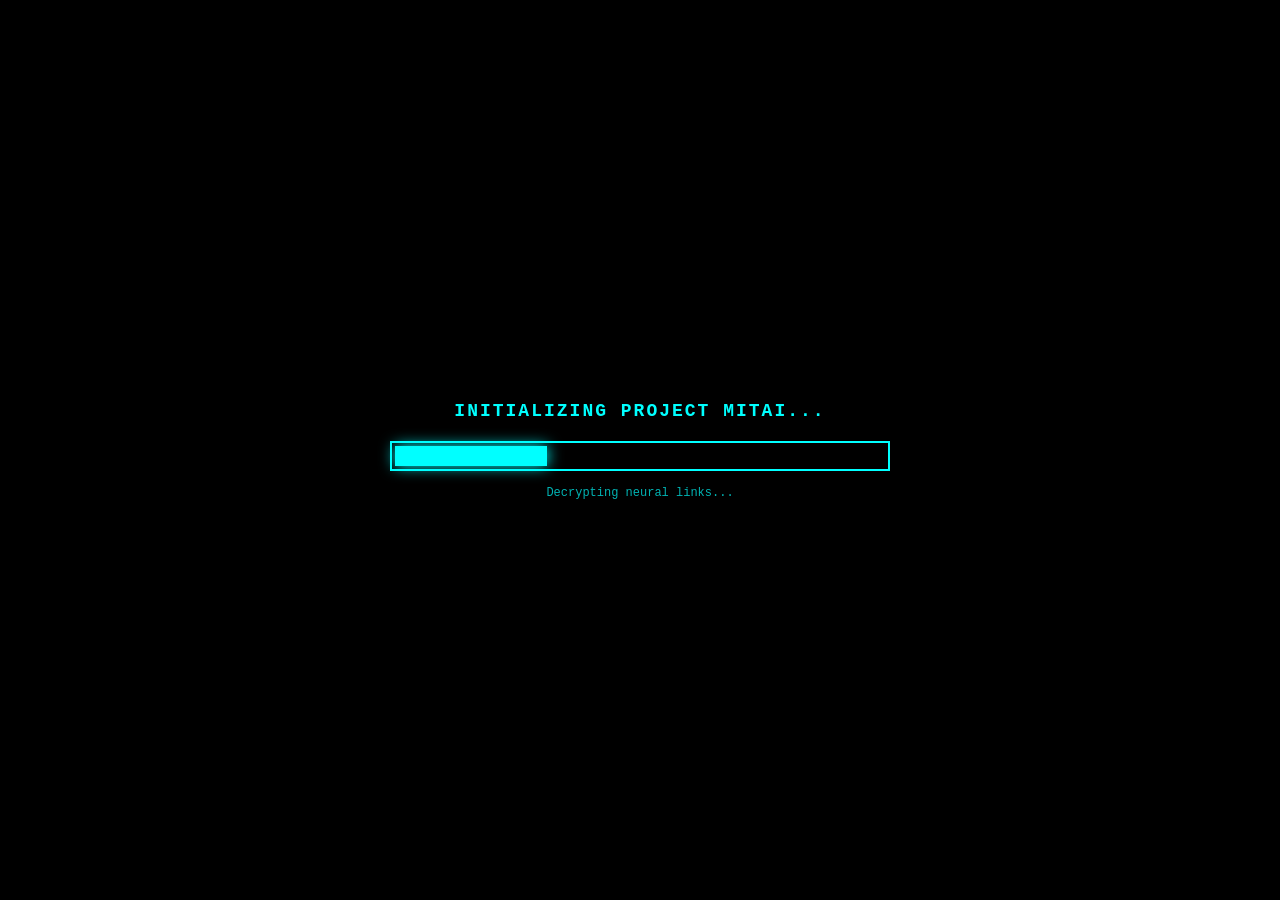
==== web/loading/loading.html @ e5fbc846 "Add files via upload" ====
<!DOCTYPE html>
<html lang="en">
<head>
    <meta charset="UTF-8">
    <meta name="viewport" content="width=device-width, initial-scale=1.0">
    <title>Project MITAI - Loading</title>
    <link rel="stylesheet" href="style_loading.css">
</head>
<body>
    <div id="loading-container">
        <h1 id="status-text">INITIALIZING PROJECT MITAI...</h1>
        <div class="progress-border">
            <div id="progress-fill"></div>
        </div>
        <p id="loading-details">Accessing internal core...</p>
    </div>
    <div id="notice-unfinished" class="full-modal" style="display: none;">
        <div class="modal-box">
            <h1>SYSTEM MESSAGE</h1>
            <p>Access denied. This section has not been implemented in Alpha Build 1.0.</p>
            <p>Please check for future updates.</p>
            <br>
            <button onclick="window.location.href='../title/title.html'" class="cyber-button">RETURN TO TITLE</button>
        </div>
    </div>
    <script src="script_loading.js"></script>
</body>
</html>
---- web/loading/style_loading.css ----
body, html {
    margin: 0;
    padding: 0;
    width: 100%;
    height: 100%;
    overflow: hidden;
    background-color: #000;
    font-family: 'Courier New', Courier, monospace;
    display: flex;
    justify-content: center;
    align-items: center;
    color: #00ffff;
}
#loading-container {
    text-align: center;
    width: 80%;
    max-width: 500px;
}
h1 {
    font-size: 18px;
    letter-spacing: 2px;
    margin-bottom: 20px;
}
.progress-border {
    border: 2px solid #00ffff;
    height: 30px;
    width: 100%;
    padding: 3px;
    box-sizing: border-box;
}
#progress-fill {
    height: 100%;
    width: 0%;
    background-color: #00ffff;
    box-shadow: 0 0 15px #00ffff;
}
#loading-details {
    margin-top: 15px;
    font-size: 12px;
    opacity: 0.7;
}
.full-modal {
    position: fixed;
    top: -10px; left: -10px;
    width: calc(100vw + 20px); 
    height: calc(100dvh + 20px);
    background: #000;
    z-index: 1000;
    display: flex;
    justify-content: center;
    align-items: center;
}
.modal-box {
    border: 3px solid #00ffff;
    padding: 40px;
    max-width: 80%;
    text-align: center;
    color: #00ffff;
}
.cyber-button {
    background: transparent;
    border: 2px solid #00ffff;
    color: #00ffff;
    padding: 10px 20px;
    cursor: pointer;
    font-family: 'Courier New', Courier, monospace;
    text-transform: uppercase;
}
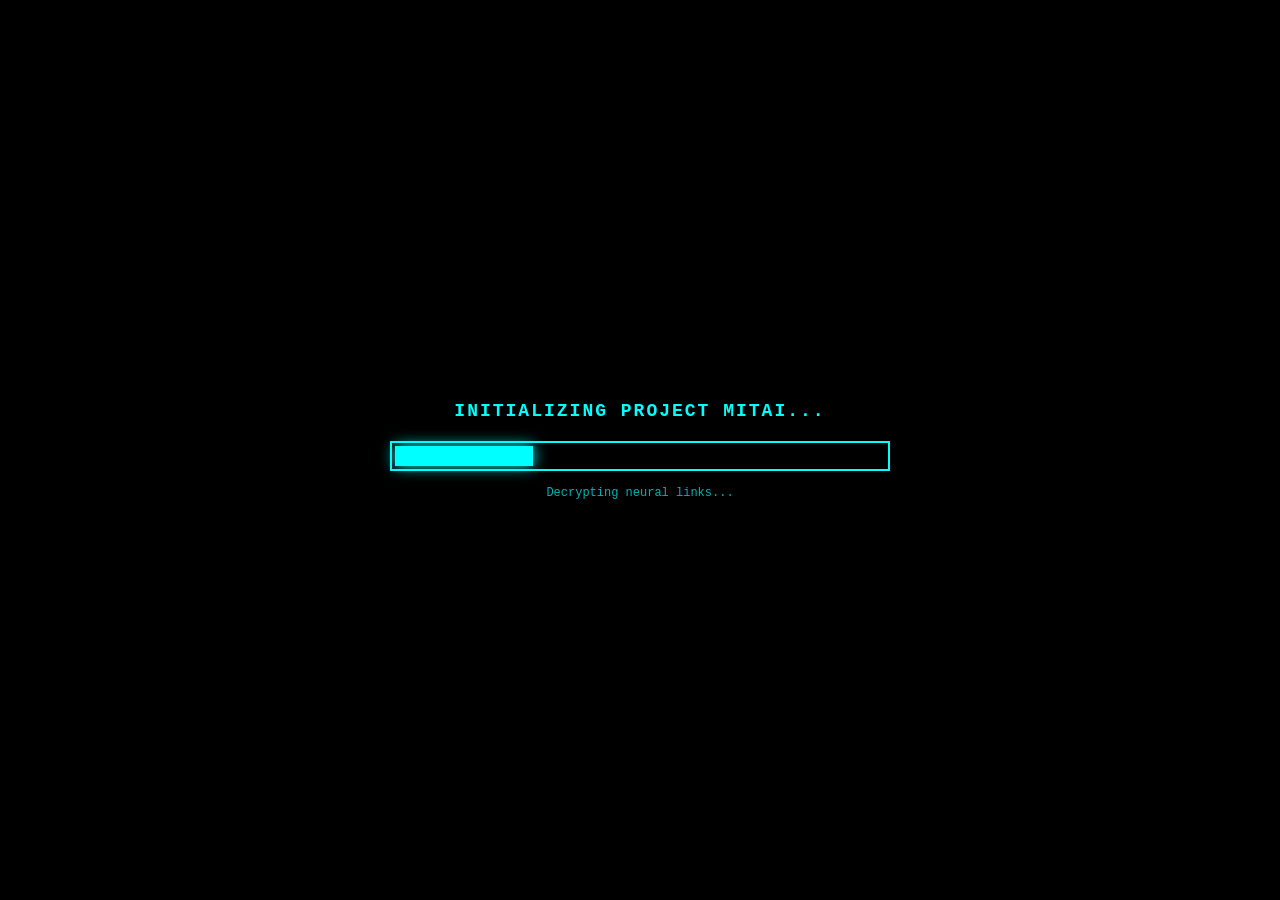
==== commit 47f63edf: "Update access denied message with version info" ====
--- a/web/loading/loading.html
+++ b/web/loading/loading.html
@@ -17,7 +17,7 @@
     <div id="notice-unfinished" class="full-modal" style="display: none;">
         <div class="modal-box">
             <h1>SYSTEM MESSAGE</h1>
-            <p>Access denied. This section has not been implemented in Alpha Build 1.0.</p>
+            <p>Access denied. This section has not been implemented in Build 0.1.0-alpha.</p>
             <p>Please check for future updates.</p>
             <br>
             <button onclick="window.location.href='../title/title.html'" class="cyber-button">RETURN TO TITLE</button>
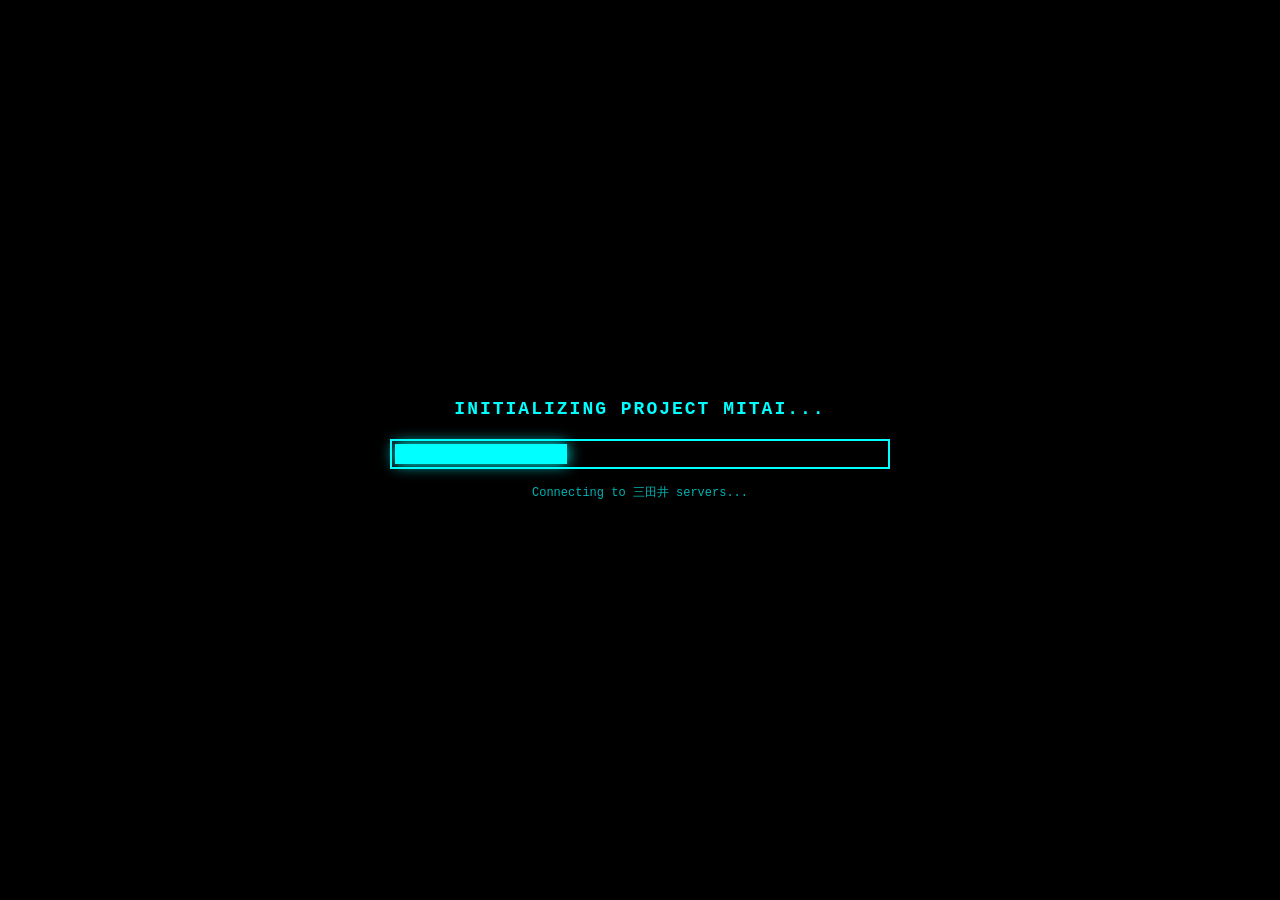
==== commit 07b3eae6: "Update access message and add audio elements" ====
--- a/web/loading/loading.html
+++ b/web/loading/loading.html
@@ -17,12 +17,19 @@
     <div id="notice-unfinished" class="full-modal" style="display: none;">
         <div class="modal-box">
             <h1>SYSTEM MESSAGE</h1>
-            <p>Access denied. This section has not been implemented in Build 0.1.0-alpha.</p>
+            <p>Access denied. This section has not been implemented in Build 0.1.1-alpha.</p>
             <p>Please check for future updates.</p>
             <br>
-            <button onclick="window.location.href='../title/title.html'" class="cyber-button">RETURN TO TITLE</button>
+            <button onclick="handleReturn()" class="cyber-button">RETURN TO TITLE</button>
         </div>
     </div>
+
+    <audio id="loadingMusic" loop>
+        <source src="../../assets/sounds/music/loading.mp3" type="audio/mpeg">
+    </audio>
+    <audio id="sndNotify" src="../../assets/sounds/ui/notification/notification_received_01.wav"></audio>
+    <audio id="sndAccept" src="../../assets/sounds/ui/notification/notification_accept_01.wav"></audio>
+
     <script src="script_loading.js"></script>
 </body>
 </html>
